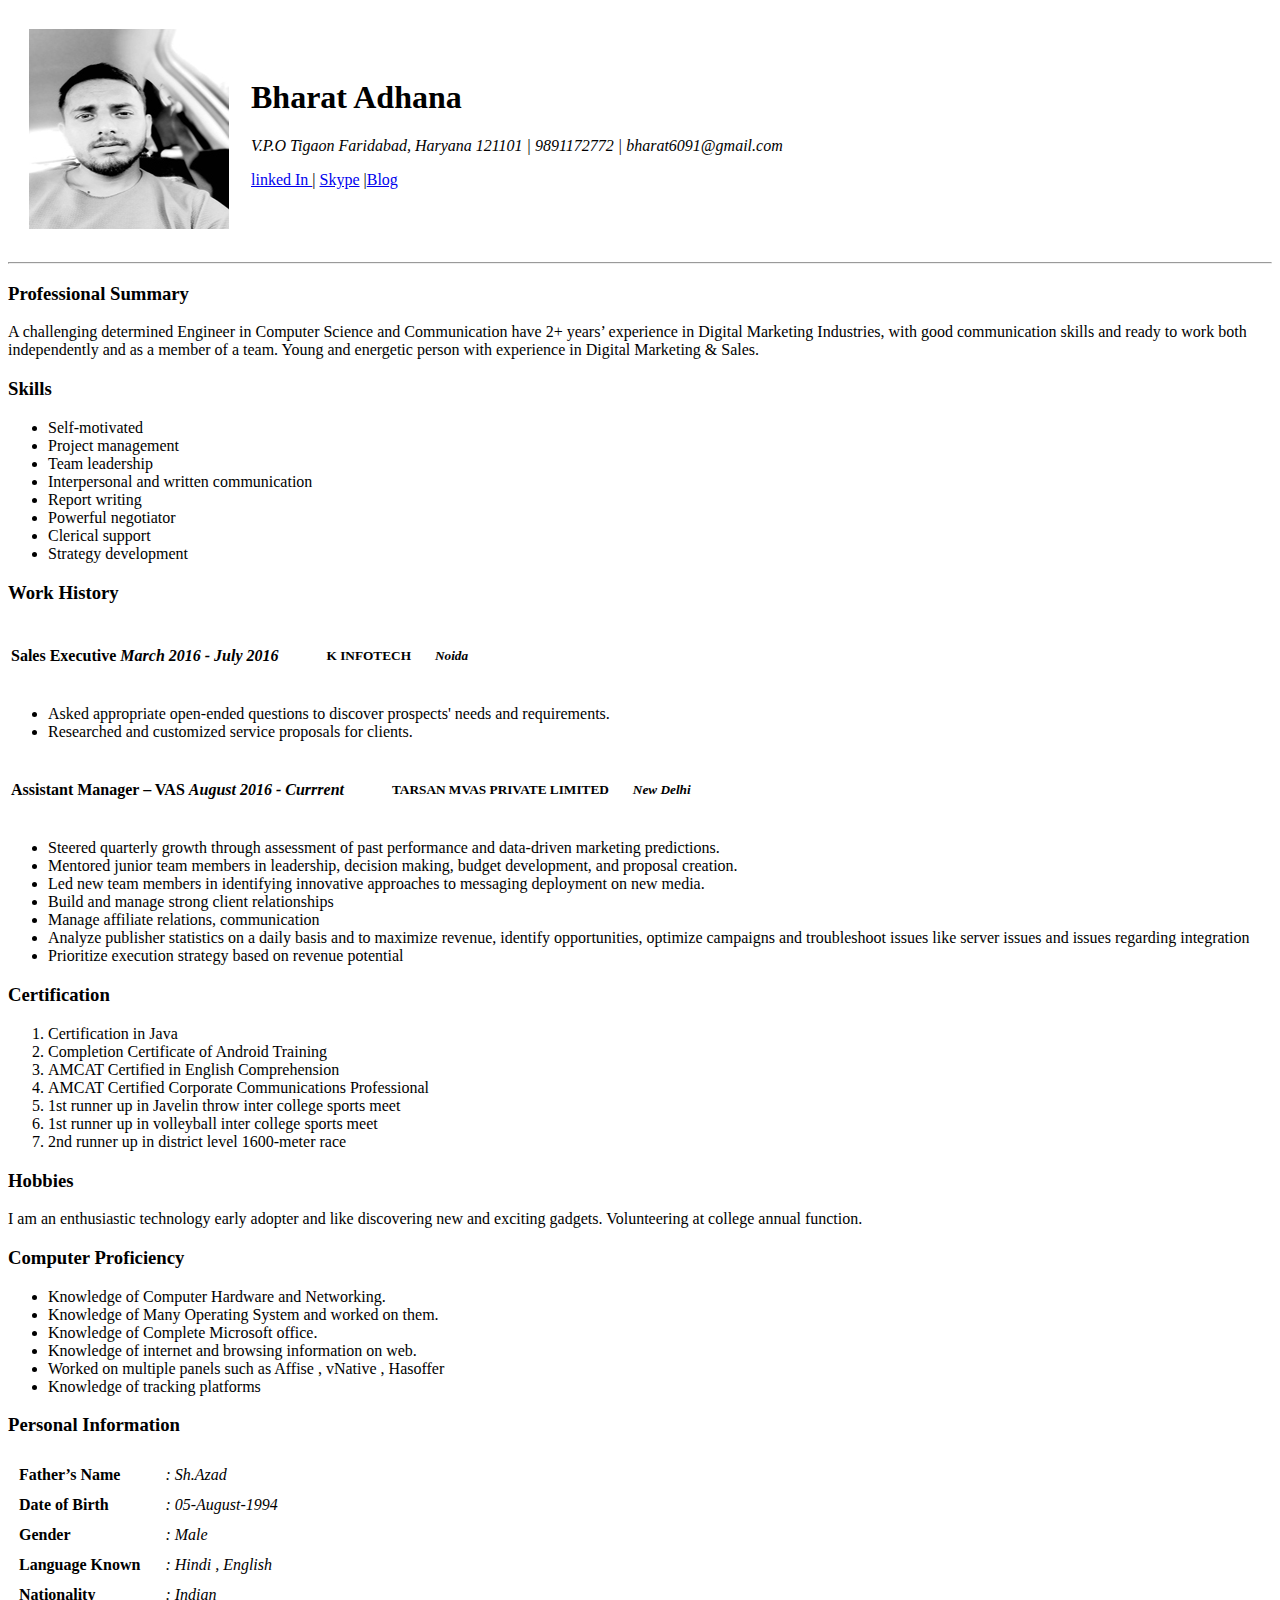
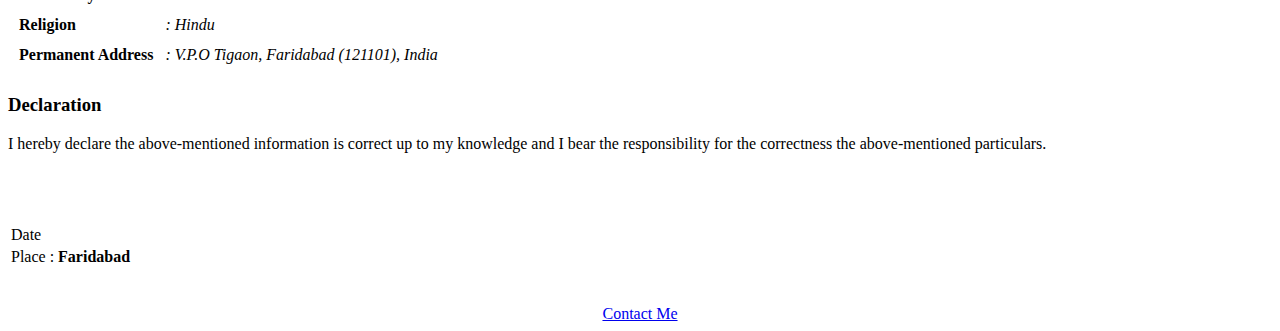
==== index.html @ e02eb9dc "Add files via upload" ====
<!DOCTYPE html>
<html lang="en" dir="ltr">

<head>
  <meta charset="utf-8">
  <title>Bharat's Personal Site</title>
</head>

<body>
  <table cellspacing ="20">
    <tr>
      <td>
          <img src="images/bharat2.jpg" alt="Bharat Profile Picture" </img>
      </td>
      <td>
        <p>
          <h1>Bharat Adhana</h1>
        </p>
          <em>V.P.O Tigaon Faridabad, Haryana 121101 | 9891172772 | bharat6091@gmail.com </em>
        <p>
          <a href="https://www.linkedin.com/in/bharat-adhana-611a4b56/"> linked In </a> | <a href="live: operations_2315">Skype</a> |<a href="https://bharatadhana.blogspot.com/">Blog</a></p>
        </p>
    </td>
    </tr>
  </table>

    <hr>
  <h3> Professional Summary </h3>
  <p>
    A challenging determined Engineer in Computer Science and Communication have 2+ years’ experience in Digital Marketing Industries, with good communication skills and ready to work both independently and as a member of a team. Young and energetic
    person with experience in Digital Marketing & Sales.
  </p>
  <h3>Skills</h3>
  <p>
    <ul>
      <li>Self-motivated</li>
      <li>Project management</li>
      <li>Team leadership</li>
      <li>Interpersonal and written communication</li>
      <li>Report writing</li>
      <li>Powerful negotiator</li>
      <li>Clerical support</li>
      <li>Strategy development</li>
    </ul>
  </p>
  <h3>Work History</h3>
  <table>
    <thead>
      <tr>
        <td>
          <h4>Sales Executive</h>
        </td>
        <td>
          <h4><em>March 2016 - July 2016</em></h4>
        </td>
        <td></td>
        <td></td>
        <td></td>
        <td></td>
        <td></td>
        <td></td>
        <td></td>
        <td></td>
        <td></td>
        <td></td>
        <td></td>
        <td>
          <h5>K INFOTECH</h5>
        </td>
        <td></td>
        <td></td>
        <td></td>
        <td></td>
        <td></td>
        <td>
          <h5><EM>Noida</EM></h5>
        </td>
      </tr>
    </thead>
  </table>
  <ul>
    <li>
      Asked appropriate open-ended questions to discover prospects' needs and requirements.
    </li>
    <li>
      Researched and customized service proposals for clients.
    </li>
  </ul>
  <table>
    <tbody>
      <tr>
        <td>
          <h4> Assistant Manager – VAS </h4>
        </td>
        <td>
          <h4><em>August 2016 - Currrent</em></h4>
        </td>
        <td></td>
        <td></td>
        <td></td>
        <td></td>
        <td></td>
        <td></td>
        <td></td>
        <td></td>
        <td></td>
        <td></td>
        <td></td>
        <td>
          <h5>TARSAN MVAS PRIVATE LIMITED </h5>
        </td>
        <td></td>
        <td></td>
        <td></td>
        <td></td>
        <td></td>
        <td>
          <h5><em>New Delhi</em></h5>
        </td>
      </tr>
    </tbody>
  </table>
  <p1>
    <ul>
      <li>
        Steered quarterly growth through assessment of past performance and data-driven marketing predictions.
      </li>
      <li>
        Mentored junior team members in leadership, decision making, budget development, and proposal creation.
      </li>
      <li>
        Led new team members in identifying innovative approaches to messaging deployment on new media.
      </li>
      <li>
        Build and manage strong client relationships
      </li>
      <li>
        Manage affiliate relations, communication
      </li>
      <li>
        Analyze publisher statistics on a daily basis and to maximize revenue, identify opportunities, optimize campaigns and troubleshoot issues like server issues and issues regarding integration
      </li>
      <li>
        Prioritize execution strategy based on revenue potential
      </li>
    </ul>
  </p1>
  <h3>Certification</h3>
  <ol>
    <li>
      Certification in Java
    </li>
    <li>
      Completion Certificate of Android Training
    </li>
    <li>
      AMCAT Certified in English Comprehension
    </li>
    <li>
      AMCAT Certified Corporate Communications Professional
    </li>
    <li>
      1st runner up in Javelin throw inter college sports meet
    </li>
    <li>
      1st runner up in volleyball inter college sports meet
    </li>
    <li>
      2nd runner up in district level 1600-meter race
    </li>
  </ol>

  <h3>Hobbies</h3>
  <p>
    I am an enthusiastic technology early adopter and like discovering new and exciting gadgets.
    Volunteering at college annual function.
  </p>
  <h3>Computer Proficiency</h3>
  <ul>
    <li>
      Knowledge of Computer Hardware and Networking.
    </li>
    <li>
      Knowledge of Many Operating System and worked on them.
    </li>
    <li>
      Knowledge of Complete Microsoft office.
    </li>
    <li>
      Knowledge of internet and browsing information on web.
    </li>
    <li>
      Worked on multiple panels such as Affise , vNative , Hasoffer
    </li>
    <li>
      Knowledge of tracking platforms
    </li>
  </ul>
  <h3>Personal Information</h3>
  <table cellspacing="10">
    <tbody>
      <tr>
        <td>
          <strong> Father’s Name </strong>
        </td>

        <td>
          <em> : Sh.Azad</em>
        </td>
      </tr>

      <tr>
        <td>
          <strong> Date of Birth</strong>
        </td>
        <td>
          <em> : 05-August-1994</em>
        </td>
      </tr>

      <tr>
        <td>
          <strong>Gender</strong>
        </td>
        <td>
          <em>: Male</em>
        </td>
      </tr>

      <tr>
        <td>
          <strong>Language Known </strong>
        </td>
        <td>
          <em>: Hindi , English</em>
        </td>
      </tr>

      <tr>
        <td>
          <strong>Nationality </strong>
        </td>
        <td>
          <em> : Indian</em>
        </td>
      </tr>

      <tr>
        <td>
          <strong>Religion</strong>
        </td>
        <td>
          <em> : Hindu</em>
        </td>
      </tr>

      <tr>
        <td>
          <strong>Permanent Address </strong>
        </td>
        <td>
          <em> : V.P.O Tigaon, Faridabad (121101), India</em>
        </td>
      </tr>
    </tbody>
  </table>

  <h3>Declaration</h3>
  <p>
    I hereby declare the above-mentioned information is correct up to my knowledge and I bear the responsibility for the correctness the above-mentioned particulars.
  </p>
  <br>
  <br>
  <br>
  <table>
    <tbody>
      <tr>
        <td>
          Date
        </td>
        <td>
        </td>
      </tr>
      <tr>
        <td>
          Place :
        </td>
        <td>
          <strong>Faridabad</strong>
        </td>
      </tr>
    </tbody>
  </table><br><br>
  <center>
  <a href="contactme.html">Contact Me</a>  
  </center>

</body>

</html>
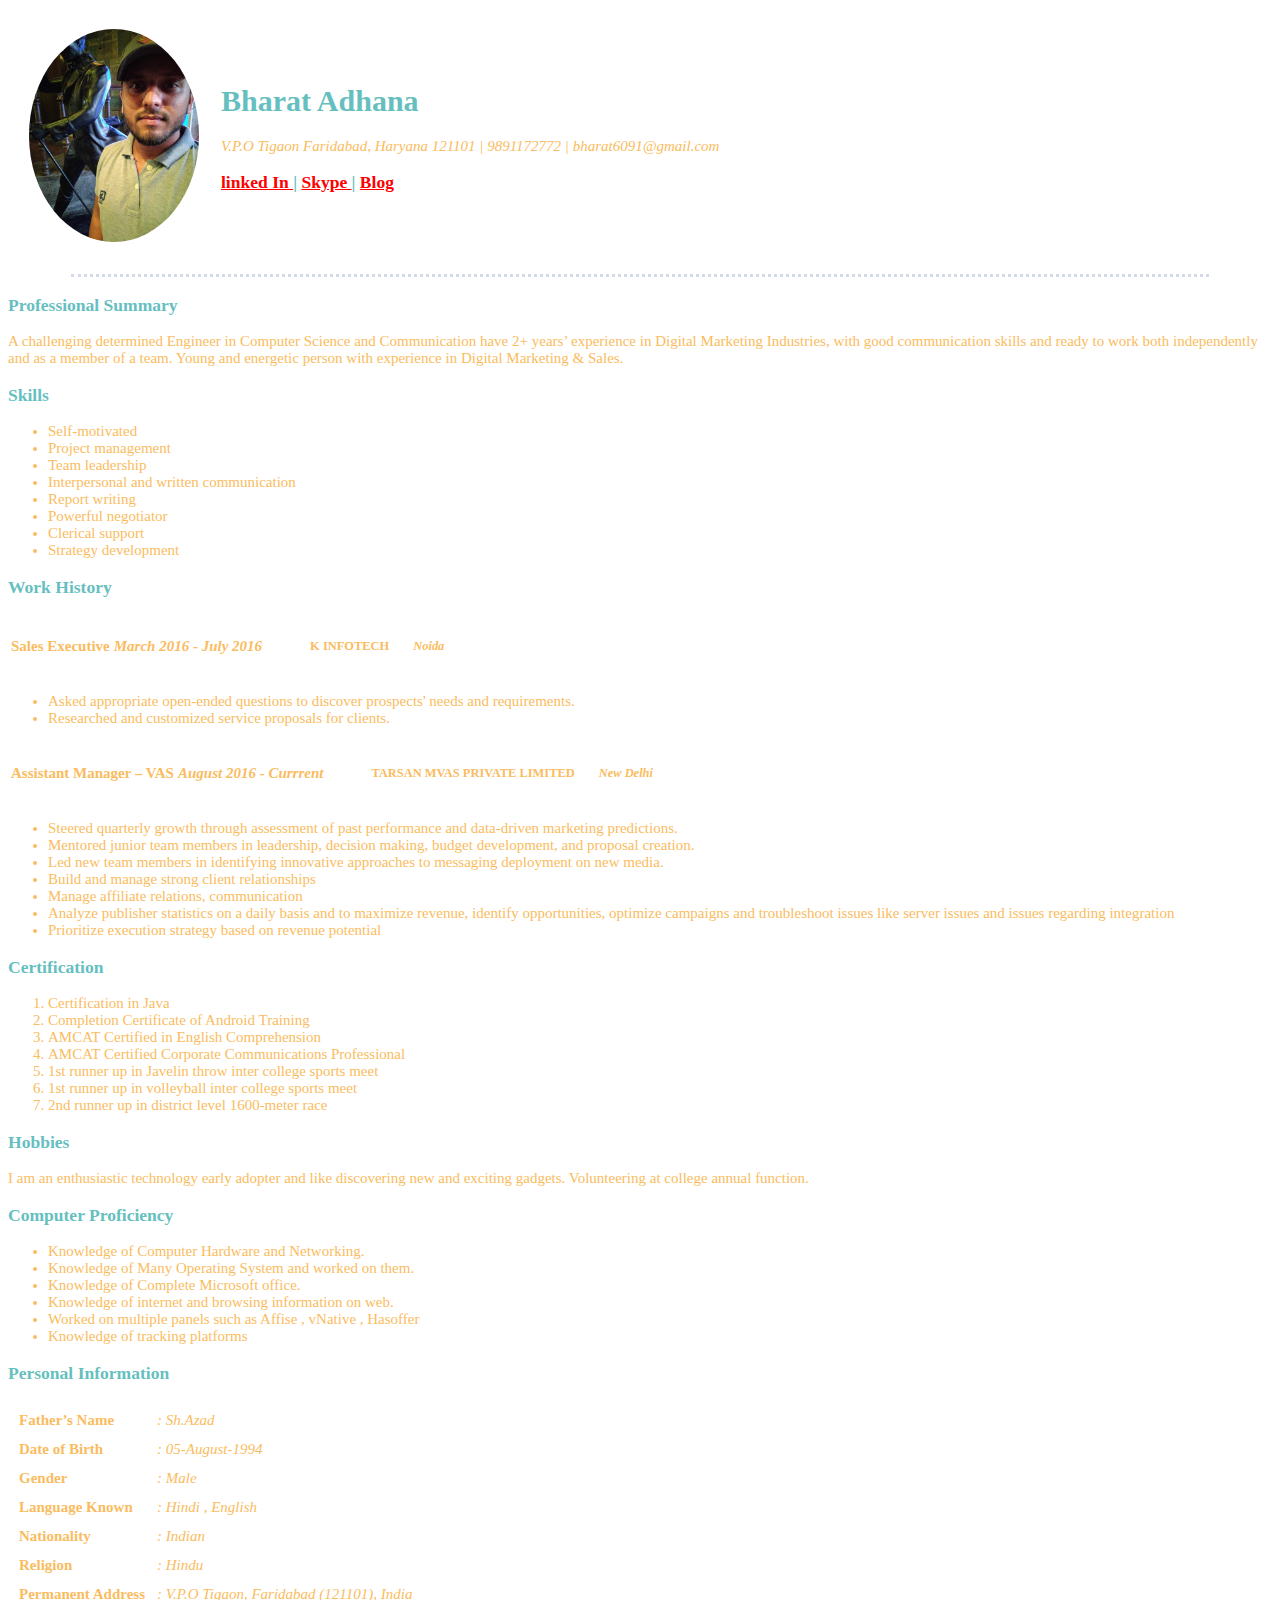
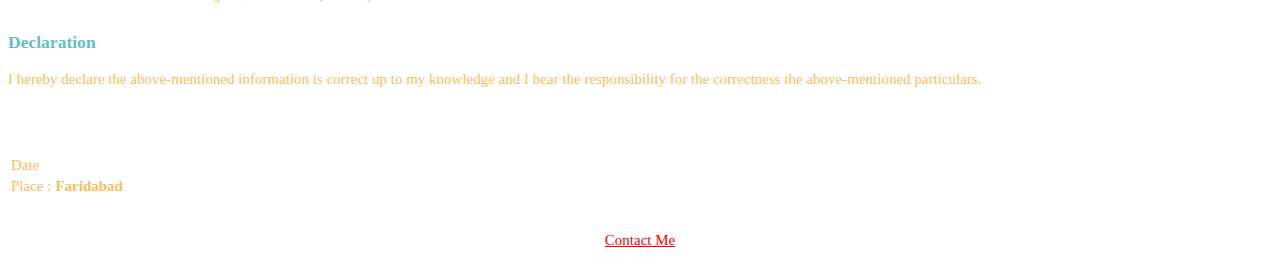
==== commit f8f95d12: "Add files via upload" ====
--- a/index.html
+++ b/index.html
@@ -5,26 +5,28 @@
   <meta charset="utf-8">
   <title>Bharat's Personal Site</title>
 </head>
+<link rel="stylesheet" href="css/styles.css">
 
 <body>
-  <table cellspacing ="20">
+  <table cellspacing="20">
     <tr>
       <td>
-          <img src="images/bharat2.jpg" alt="Bharat Profile Picture" </img>
-      </td>
-      <td>
+        <img 
+        src="images/bharat.jpg"
+         alt="Bharat Profile Picture" </img>
+       </td><td>
         <p>
           <h1>Bharat Adhana</h1>
         </p>
-          <em>V.P.O Tigaon Faridabad, Haryana 121101 | 9891172772 | bharat6091@gmail.com </em>
+        <em>V.P.O Tigaon Faridabad, Haryana 121101 | 9891172772 | bharat6091@gmail.com </em>
         <p>
-          <a href="https://www.linkedin.com/in/bharat-adhana-611a4b56/"> linked In </a> | <a href="live: operations_2315">Skype</a> |<a href="https://bharatadhana.blogspot.com/">Blog</a></p>
+          <h3><a href="https://www.linkedin.com/in/bharat-adhana-611a4b56/"> linked In </a> | <a href="tel:+live:operations_2315"> Skype </a> | <a href="https://bharatadhana.blogspot.com/">Blog</a></p></h3>
         </p>
-    </td>
+      </td>
     </tr>
   </table>
 
-    <hr>
+  <hr>
   <h3> Professional Summary </h3>
   <p>
     A challenging determined Engineer in Computer Science and Communication have 2+ years’ experience in Digital Marketing Industries, with good communication skills and ready to work both independently and as a member of a team. Young and energetic
@@ -292,7 +294,7 @@
     </tbody>
   </table><br><br>
   <center>
-  <a href="contactme.html">Contact Me</a>  
+    <a href="contactme.html">Contact Me</a>
   </center>
 
 </body>
--- a/css/styles.css
+++ b/css/styles.css
@@ -0,0 +1,30 @@
+
+  body{
+    background-image: url("http://wallpapers.ae/wp-content/uploads/2015/12/Vector-Apple-Mac-Hd-Wallpaper.jpg");
+    background-attachment: fixed;
+  color: #fabc60;
+  font-family: inherit;
+  font-size: 15px;
+  }
+  img {
+    width: 170px;
+    border-radius: 50%;
+  }
+
+  hr{
+    border-color: #d5daeb;
+    border-width: medium;
+    border-style: none;
+    border-top-style: dotted;
+    height: inherit;
+    width: 90%;
+  }
+
+h1 ,h3
+{
+  color: #66bfbf;
+}
+
+a{
+  color: red;
+}
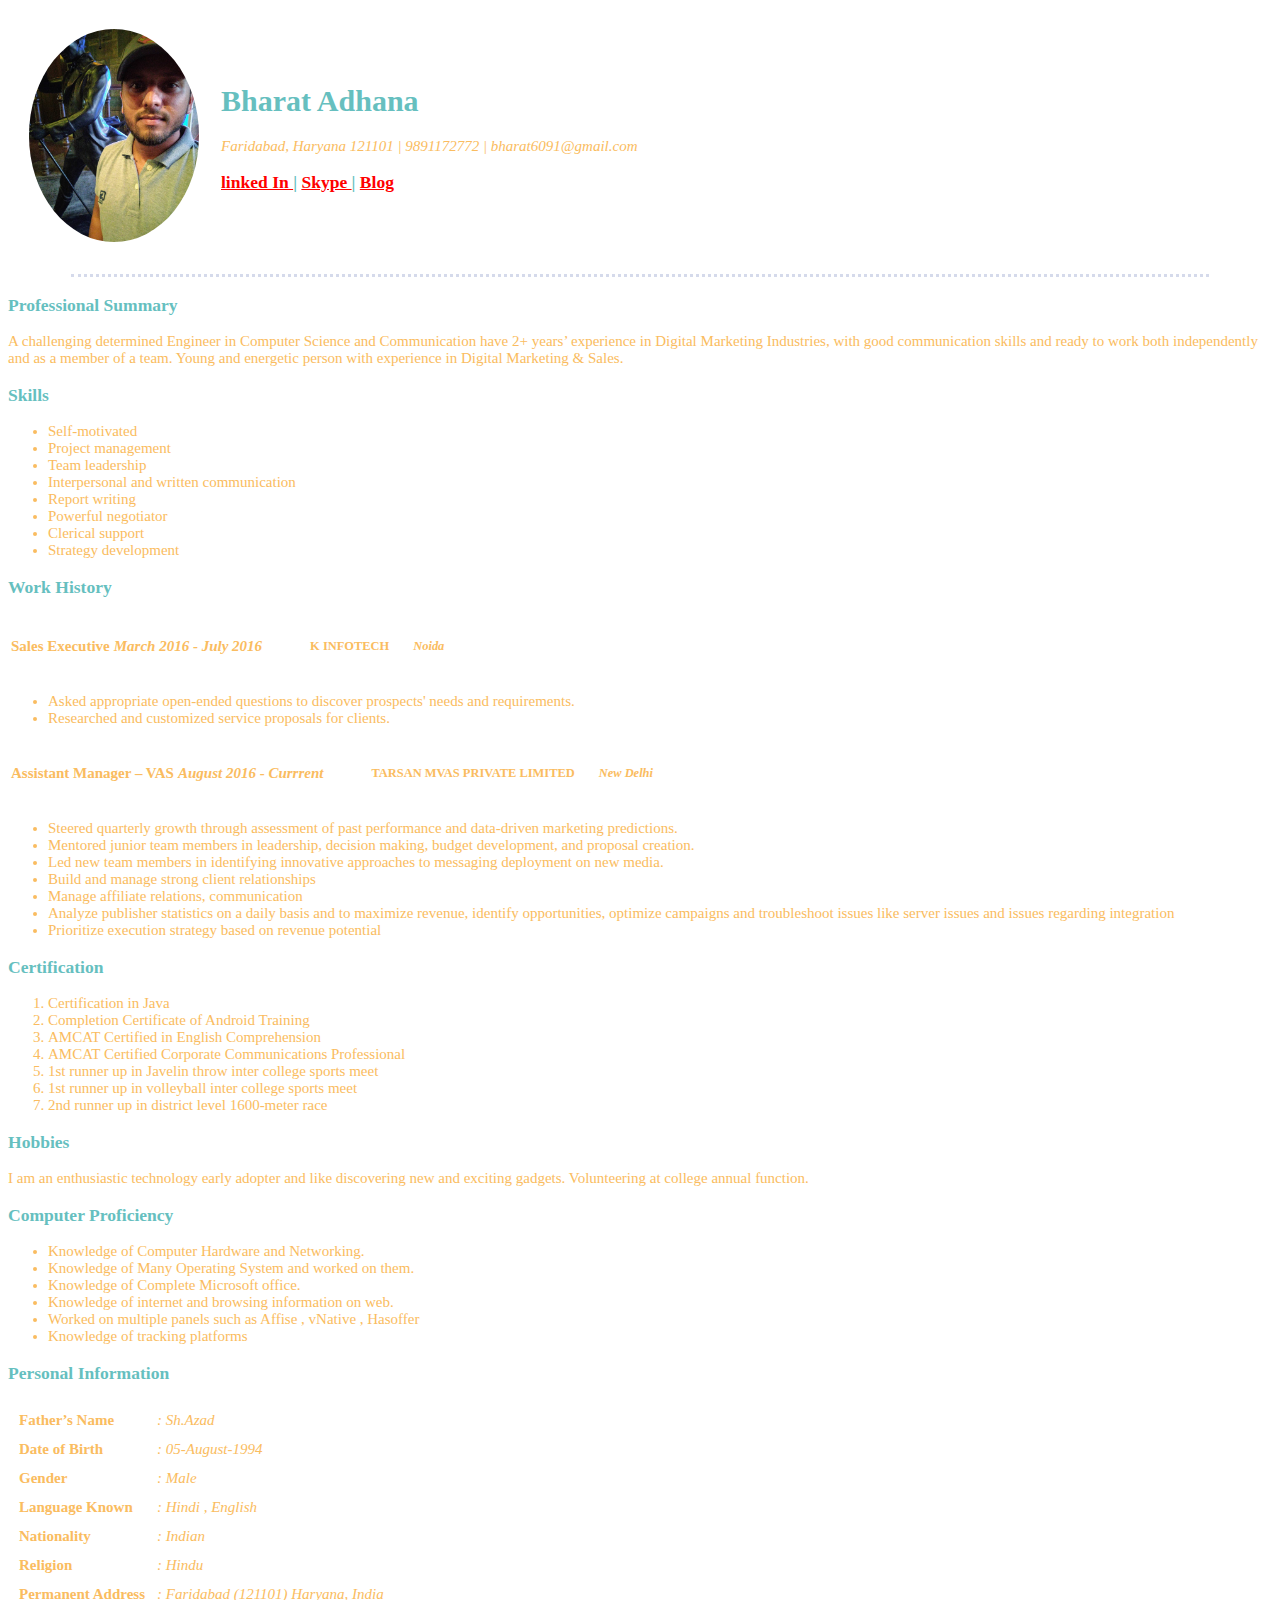
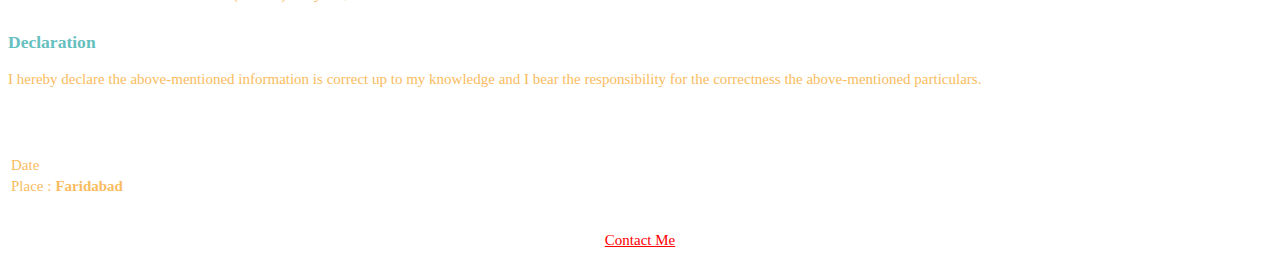
==== commit d945745c: "Add files via upload" ====
--- a/index.html
+++ b/index.html
@@ -11,14 +11,14 @@
   <table cellspacing="20">
     <tr>
       <td>
-        <img 
+        <img
         src="images/bharat.jpg"
          alt="Bharat Profile Picture" </img>
        </td><td>
         <p>
           <h1>Bharat Adhana</h1>
         </p>
-        <em>V.P.O Tigaon Faridabad, Haryana 121101 | 9891172772 | bharat6091@gmail.com </em>
+        <em> Faridabad, Haryana 121101 | 9891172772 | bharat6091@gmail.com </em>
         <p>
           <h3><a href="https://www.linkedin.com/in/bharat-adhana-611a4b56/"> linked In </a> | <a href="tel:+live:operations_2315"> Skype </a> | <a href="https://bharatadhana.blogspot.com/">Blog</a></p></h3>
         </p>
@@ -261,7 +261,7 @@
           <strong>Permanent Address </strong>
         </td>
         <td>
-          <em> : V.P.O Tigaon, Faridabad (121101), India</em>
+          <em> : Faridabad (121101) Haryana, India</em>
         </td>
       </tr>
     </tbody>
